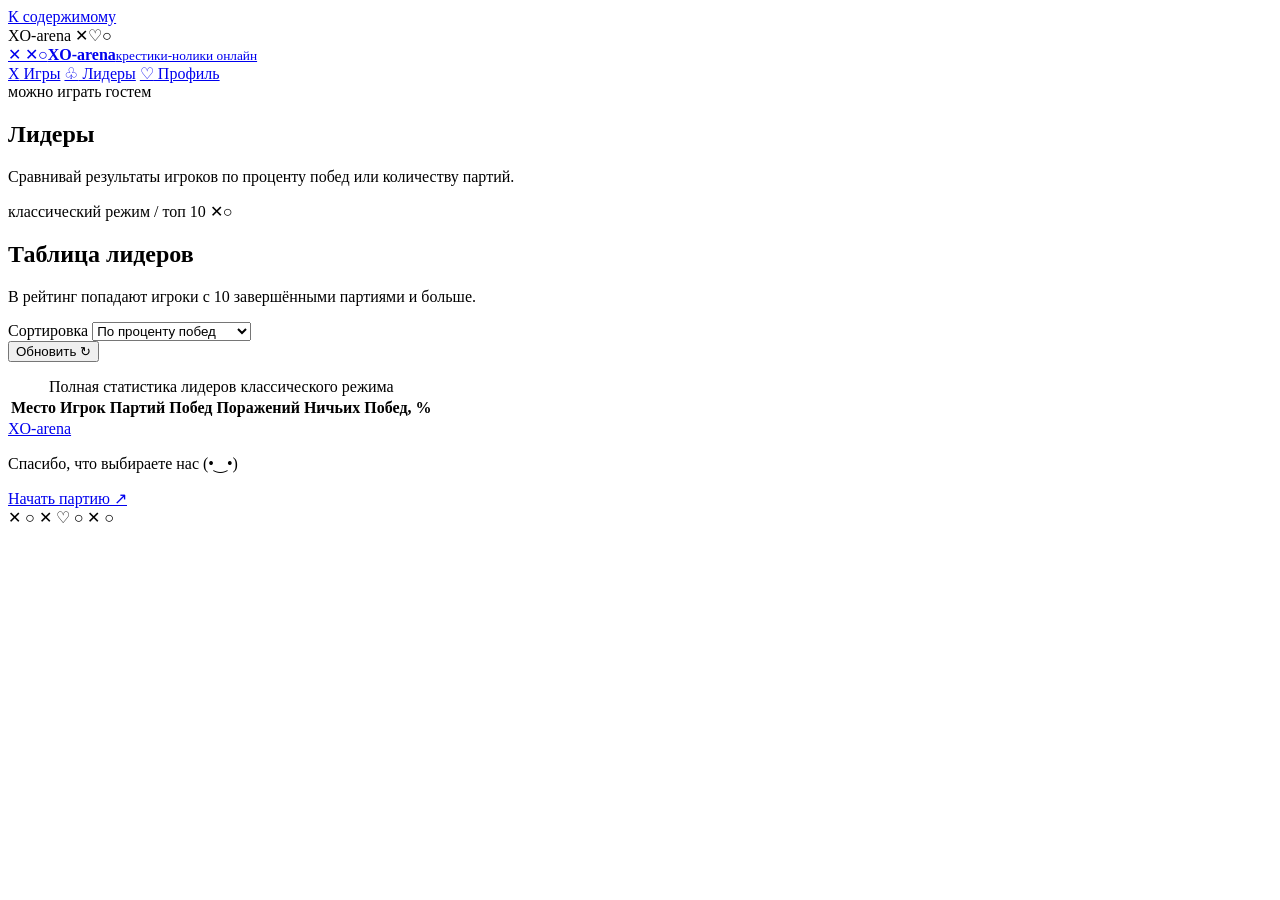
==== client/leaders.html @ ed91b3b5 "feat: обновить интерфейс и разделить приложение на страницы - Оформить интерфейс в пастельном стиле " ====
<!doctype html>
<html lang="ru">
    <head>
        <meta charset="UTF-8">
        <meta name="viewport" content="width=device-width, initial-scale=1.0">
        <meta name="theme-color" content="#f6d9df">
        <meta name="description" content="Крестики-нолики онлайн: классика и ультимативный режим, партии с друзьями, история игр и рейтинг.">
        <title>Лидеры · XO-arena</title>
        <link rel="icon" href="/assets/favicon.svg" type="image/svg+xml">
        <link rel="stylesheet" href="/style.css?v=plain-1">
        <script type="module" src="/js/auth.js?v=pages-1"></script>
        <script type="module" src="/js/leaderboard.js?v=pages-1"></script>
        <script type="module" src="/js/header.js"></script>
    </head>
    <body>
        <a class="skip-link" href="#main-content">К содержимому</a>
        <div class="site-shell">
            <div class="window-bar" aria-hidden="true">
                <span class="window-dots"><i></i><i></i><i></i></span>
                <span>XO-arena</span>
                <span class="window-symbols xo-symbols"><span>✕</span><span>♡</span><span class="nought">○</span></span>
            </div>
            <header class="site-header">
                <a class="brand" href="/index.html" aria-label="XO-arena — на страницу игр"><span class="brand-smile" aria-hidden="true"><span>✕ ✕</span><span>○</span></span><span><strong>XO-arena</strong><small>крестики-нолики онлайн</small></span></a>
                <nav class="main-nav" aria-label="Основная навигация">
                    <a href="/index.html" data-nav="games"><span class="nav-icon" aria-hidden="true">X</span> Игры</a>
                    <a href="/leaders.html" data-nav="leaders" aria-current="page"><span class="nav-icon" aria-hidden="true">♧</span> Лидеры</a>
                    <a href="/profile.html" data-nav="profile"><span class="nav-icon" aria-hidden="true">♡</span> Профиль</a>
                </nav>
            </header>
            <div class="welcome-strip">
                <span class="header-account" id="header-account">можно играть гостем</span>
            </div>
            <main id="main-content" tabindex="-1">
                <section id="page-leaders" data-page="leaders" aria-labelledby="leaders-heading">
                    <div class="page-intro">
                        <h1 id="leaders-heading" tabindex="-1">Лидеры</h1>
                        <p>Сравнивай результаты игроков по проценту побед или количеству партий.</p>
                    </div>
                    <section class="card leaders-card" aria-labelledby="leaders-title">
                        <div class="card-ribbon sage-ribbon">
                            <span>классический режим / топ 10</span>
                            <span class="xo-symbols" aria-hidden="true"><span>✕</span><span class="nought">○</span></span>
                        </div>
                        <div class="section-heading">
                            <div>
                                <h2 id="leaders-title">Таблица лидеров</h2>
                                <p class="muted">В рейтинг попадают игроки с 10 завершёнными партиями и больше.</p>
                            </div>
                        </div>
                        <div class="leader-controls">
                            <div class="field">
                                <label for="leaders-sort">Сортировка</label>
                                <select id="leaders-sort">
                                    <option value="winRate">По проценту побед</option>
                                    <option value="played">По количеству партий</option>
                                </select>
                            </div>
                            <button id="leaders-refresh" class="secondary" type="button">Обновить ↻</button>
                        </div>
                        <p id="leaders-message" class="message" role="status"></p>
                        <div class="table-scroll">
                            <table class="leaders-table">
                                <caption class="visually-hidden">Полная статистика лидеров классического режима</caption>
                                <thead>
                                    <tr>
                                        <th scope="col">Место</th>
                                        <th scope="col">Игрок</th>
                                        <th scope="col">Партий</th>
                                        <th scope="col">Побед</th>
                                        <th scope="col">Поражений</th>
                                        <th scope="col">Ничьих</th>
                                        <th scope="col">Побед, %</th>
                                    </tr>
                                </thead>
                                <tbody id="leaders-body"></tbody>
                            </table>
                        </div>
                    </section>
                </section>
            </main>
            <footer class="site-footer">
                <div class="footer-main">
                    <a class="footer-brand" href="/index.html">XO-arena</a>
                    <p>Спасибо, что выбираете нас (•‿•)</p>
                    <a class="text-link" href="/index.html">Начать партию ↗</a>
                </div>
                <div class="footer-bottom">
                    <span aria-hidden="true">✕ ○ ✕ ♡ ○ ✕ ○</span>
                </div>
            </footer>
        </div>
    </body>
</html>
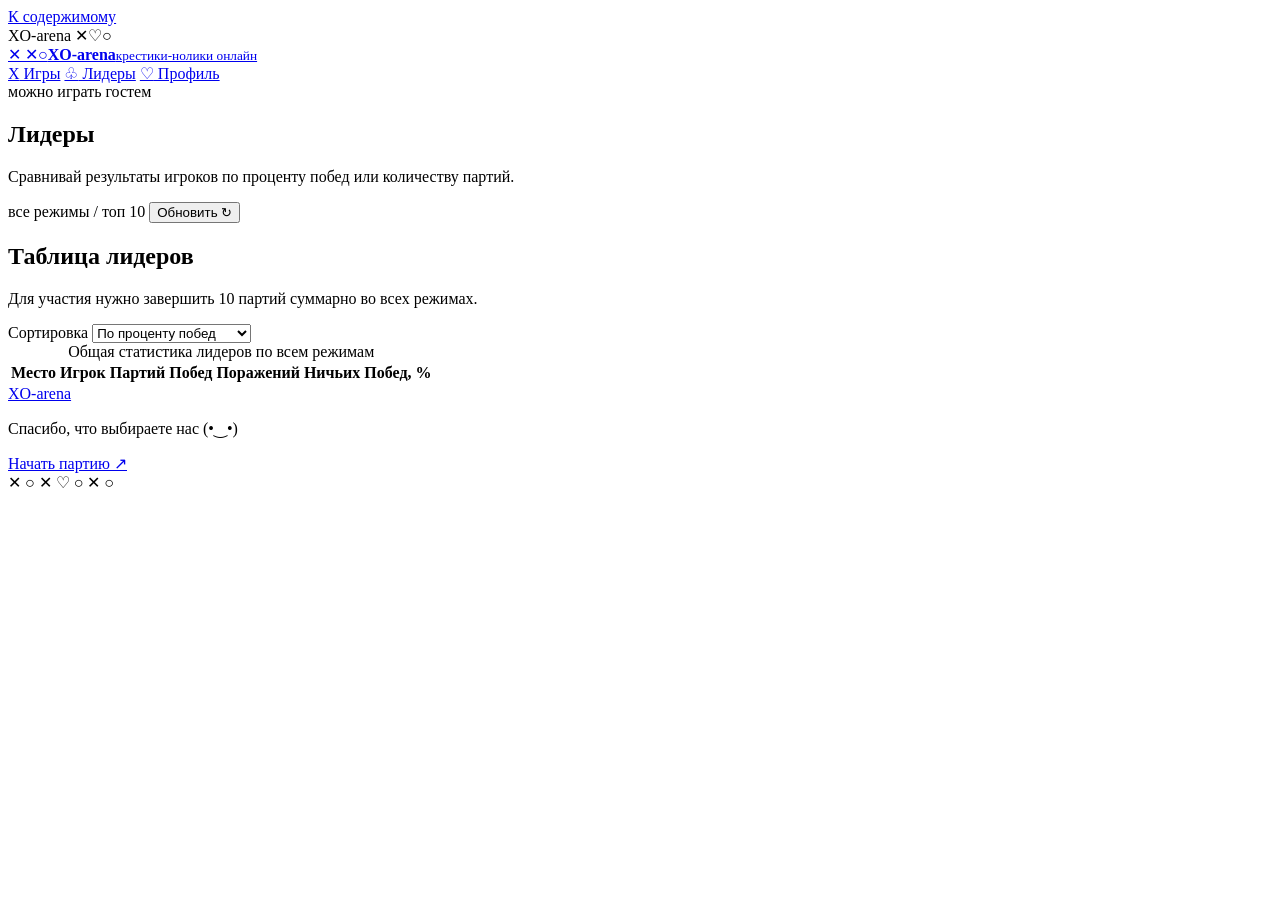
==== commit 20759b96: "feat: обновить интерфейс и объединить рейтинг всех режимов - Учитывать завершённые партии всех режим" ====
--- a/client/leaders.html
+++ b/client/leaders.html
@@ -7,9 +7,9 @@
         <meta name="description" content="Крестики-нолики онлайн: классика и ультимативный режим, партии с друзьями, история игр и рейтинг.">
         <title>Лидеры · XO-arena</title>
         <link rel="icon" href="/assets/favicon.svg" type="image/svg+xml">
-        <link rel="stylesheet" href="/style.css?v=plain-1">
-        <script type="module" src="/js/auth.js?v=pages-1"></script>
-        <script type="module" src="/js/leaderboard.js?v=pages-1"></script>
+        <link rel="stylesheet" href="/style.css?v=layout-3">
+        <script type="module" src="/js/auth.js?v=layout-3"></script>
+        <script type="module" src="/js/leaderboard.js?v=layout-3"></script>
         <script type="module" src="/js/header.js"></script>
     </head>
     <body>
@@ -39,13 +39,13 @@
                     </div>
                     <section class="card leaders-card" aria-labelledby="leaders-title">
                         <div class="card-ribbon sage-ribbon">
-                            <span>классический режим / топ 10</span>
-                            <span class="xo-symbols" aria-hidden="true"><span>✕</span><span class="nought">○</span></span>
+                            <span>все режимы / топ 10</span>
+                            <button id="leaders-refresh" class="secondary" type="button">Обновить ↻</button>
                         </div>
                         <div class="section-heading">
                             <div>
                                 <h2 id="leaders-title">Таблица лидеров</h2>
-                                <p class="muted">В рейтинг попадают игроки с 10 завершёнными партиями и больше.</p>
+                                <p class="muted">Для участия нужно завершить 10 партий суммарно во всех режимах.</p>
                             </div>
                         </div>
                         <div class="leader-controls">
@@ -56,12 +56,11 @@
                                     <option value="played">По количеству партий</option>
                                 </select>
                             </div>
-                            <button id="leaders-refresh" class="secondary" type="button">Обновить ↻</button>
                         </div>
-                        <p id="leaders-message" class="message" role="status"></p>
+                        <p id="leaders-message" class="message" role="status" hidden></p>
                         <div class="table-scroll">
                             <table class="leaders-table">
-                                <caption class="visually-hidden">Полная статистика лидеров классического режима</caption>
+                                <caption class="visually-hidden">Общая статистика лидеров по всем режимам</caption>
                                 <thead>
                                     <tr>
                                         <th scope="col">Место</th>
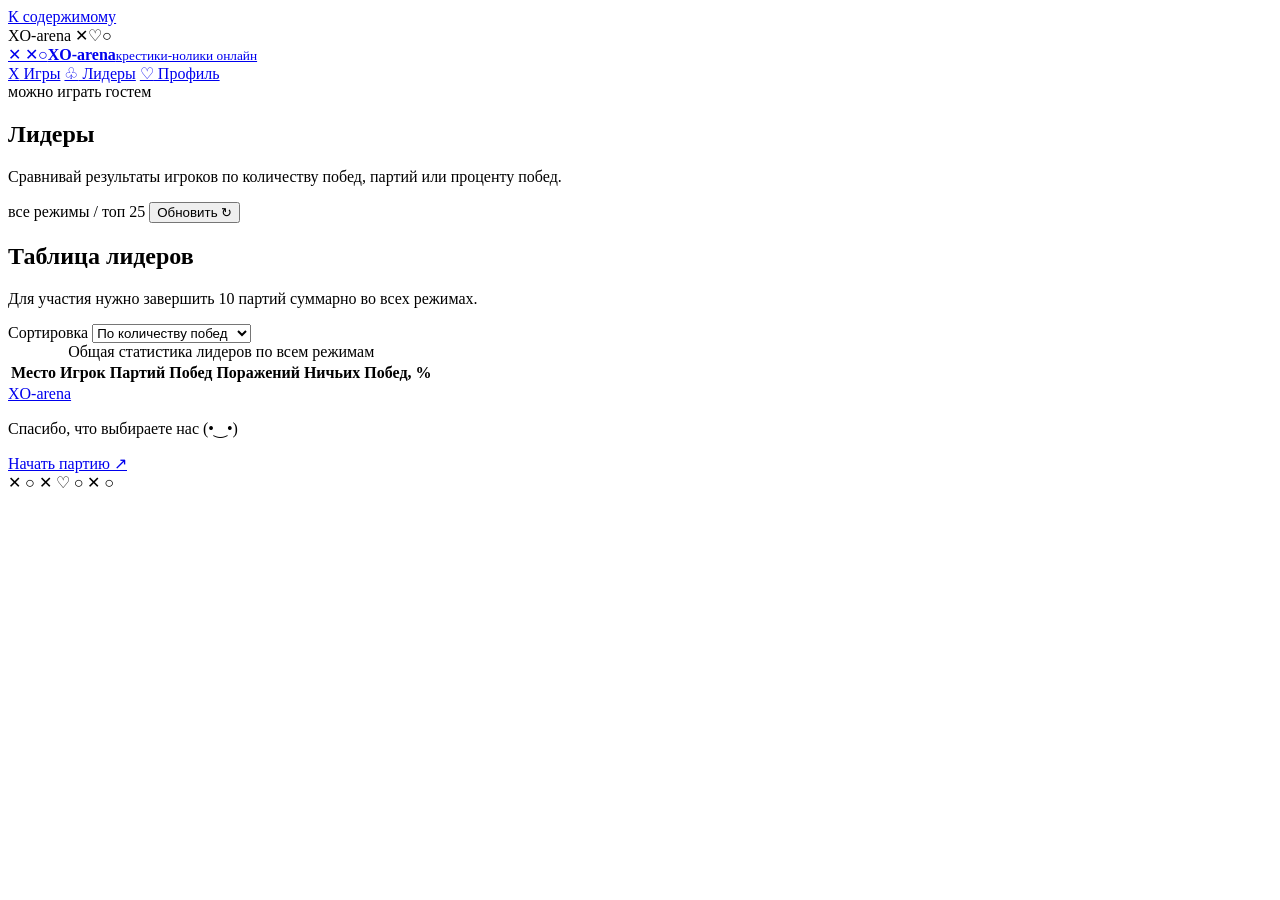
==== commit ddc24642: "fix: исправить управление партиями и обновить рейтинг - Уточнить ошибку при регистрации занятого име" ====
--- a/client/leaders.html
+++ b/client/leaders.html
@@ -7,9 +7,9 @@
         <meta name="description" content="Крестики-нолики онлайн: классика и ультимативный режим, партии с друзьями, история игр и рейтинг.">
         <title>Лидеры · XO-arena</title>
         <link rel="icon" href="/assets/favicon.svg" type="image/svg+xml">
-        <link rel="stylesheet" href="/style.css?v=layout-3">
+        <link rel="stylesheet" href="/style.css?v=rooms-1">
         <script type="module" src="/js/auth.js?v=layout-3"></script>
-        <script type="module" src="/js/leaderboard.js?v=layout-3"></script>
+        <script type="module" src="/js/leaderboard.js?v=rooms-1"></script>
         <script type="module" src="/js/header.js"></script>
     </head>
     <body>
@@ -35,11 +35,11 @@
                 <section id="page-leaders" data-page="leaders" aria-labelledby="leaders-heading">
                     <div class="page-intro">
                         <h1 id="leaders-heading" tabindex="-1">Лидеры</h1>
-                        <p>Сравнивай результаты игроков по проценту побед или количеству партий.</p>
+                        <p>Сравнивай результаты игроков по количеству побед, партий или проценту побед.</p>
                     </div>
                     <section class="card leaders-card" aria-labelledby="leaders-title">
                         <div class="card-ribbon sage-ribbon">
-                            <span>все режимы / топ 10</span>
+                            <span>все режимы / топ 25</span>
                             <button id="leaders-refresh" class="secondary" type="button">Обновить ↻</button>
                         </div>
                         <div class="section-heading">
@@ -52,6 +52,7 @@
                             <div class="field">
                                 <label for="leaders-sort">Сортировка</label>
                                 <select id="leaders-sort">
+                                    <option value="wins">По количеству побед</option>
                                     <option value="winRate">По проценту побед</option>
                                     <option value="played">По количеству партий</option>
                                 </select>
